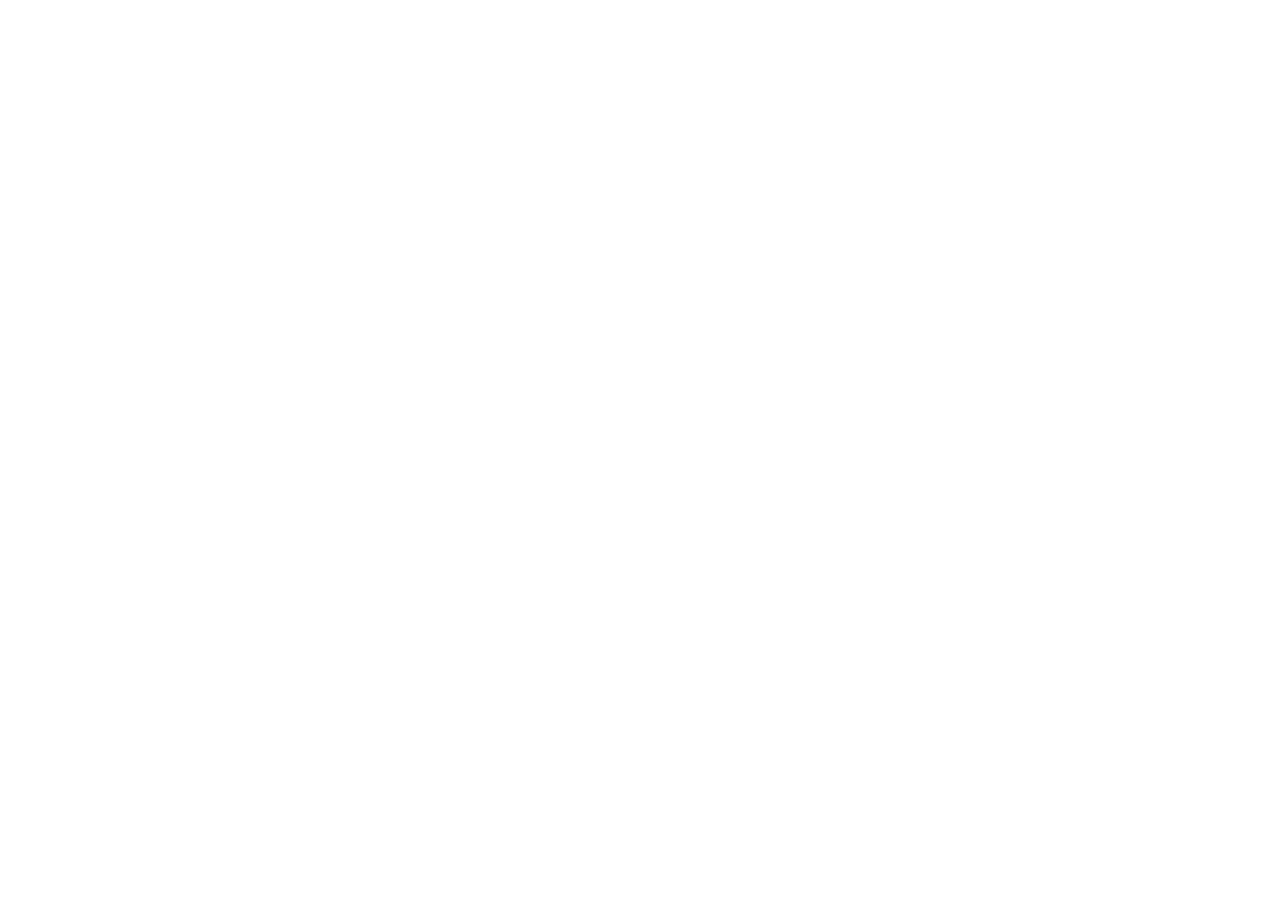
==== contactUs.html @ 0342741f "built basic structure  and linked with CSS" ====
<!DOCTYPE html>
<html lang="en">
<head>
    <meta charset="UTF-8">
    <meta name="viewport" content="width=device-width, initial-scale=1.0">
    <title>Jersey Store BD| Contact Us</title>
    <link rel="stylesheet" href="contactUs.css">
</head>
<body>
    
</body>
</html>
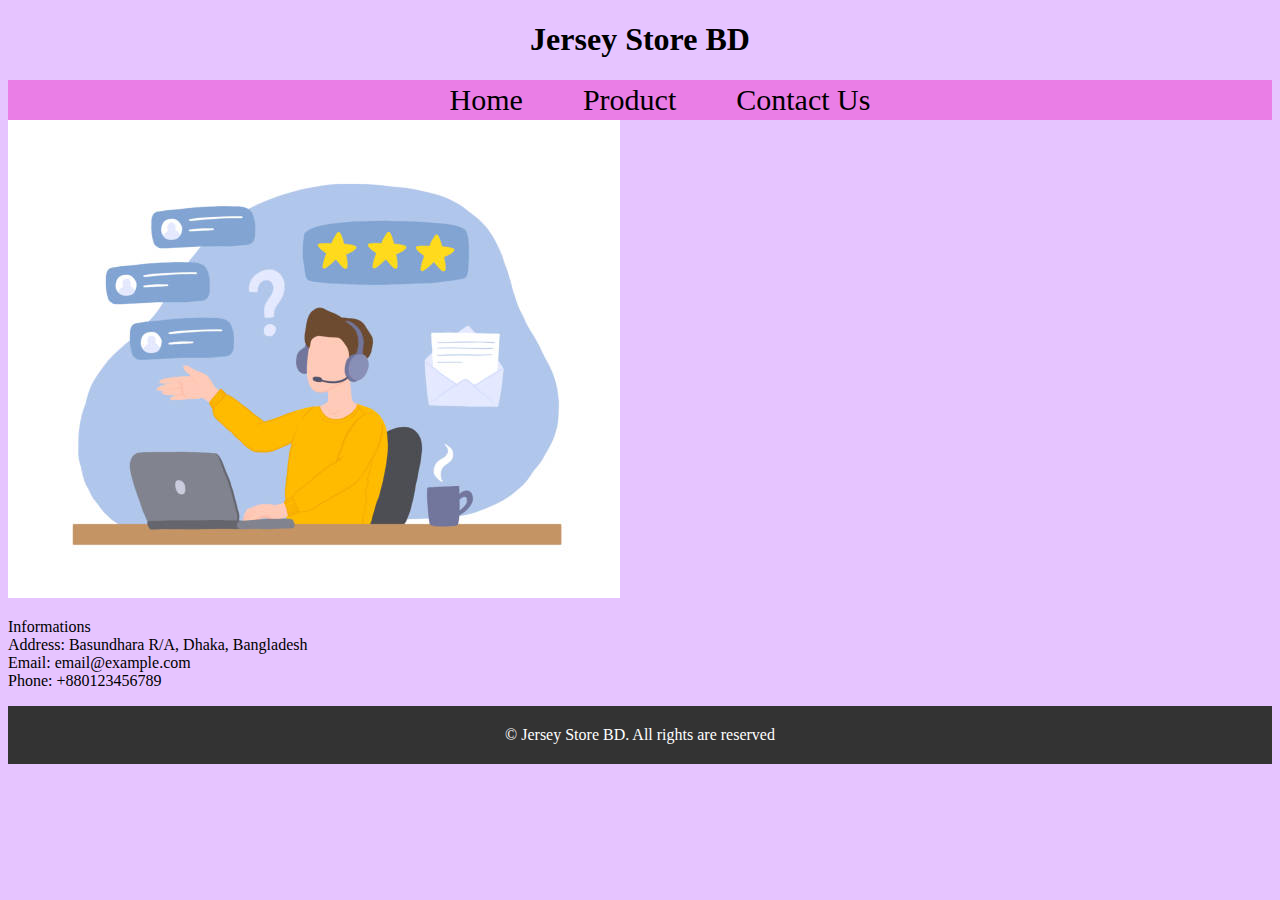
==== commit 625053bc: "Added image and paragraph to Contact Us page" ====
--- a/contactUs.html
+++ b/contactUs.html
@@ -7,6 +7,30 @@
     <link rel="stylesheet" href="contactUs.css">
 </head>
 <body>
+    <!-- Sajid-Ul Islam 2222219 -->
+
+     <!-- header -->
+    <header><h1>Jersey Store BD</h1></header>
+
+    <!-- navbar -->
+    <ul>
+        <li><a href="index.html">Home</a></li>
+        <li><a href="product.html">Product</a></li>
+        <li><a href="contactUs.html">Contact Us</a></li>
+    </ul>
+
+    <!-- Contact Us image and paragraph -->
+    <div class="contactUsImage"><img src="images/contactUs.jpg" alt=""></div>
     
+    <p class = "contactUsParagraph">
+        Informations <br>
+        Address: Basundhara R/A, Dhaka, Bangladesh <br>
+        Email: email@example.com <br>
+        Phone: +880123456789 <br>
+   </p>
+
+    <!-- footer -->
+    <footer> &copy; Jersey Store BD. All rights are reserved </footer>
+
 </body>
 </html>--- a/contactUs.css
+++ b/contactUs.css
@@ -0,0 +1,56 @@
+body{
+    background-color: rgb(230, 196, 255);
+    font-family: 'Times New Roman';
+}
+
+/* navbar starts */
+
+ul{
+    background-color: rgb(234, 126, 230);
+    list-style: none;
+    margin: 0;
+    padding: 3px;
+}
+
+ul{
+    display:flex;
+    justify-content: center;
+}
+
+li{
+    border: 2px;
+    font-size: 30px ;
+    margin-right: 10px;
+}
+
+a{
+    text-decoration: none;
+    color: black;
+    margin-left: 50px;
+}
+
+li a{
+    justify-content: center;
+}
+
+li :hover{
+    background-color: rgb(210, 17, 210);
+}
+/* navbar ends */
+
+/* header and footer starts*/
+
+header{
+    text-align: center;
+    font-family: 'Gill Sans','sans-serif';
+}
+
+footer{
+    background-color: #333;
+    color:white;
+    padding:20px 0;
+    text-align: center;
+}
+
+/* header and footer ends */
+
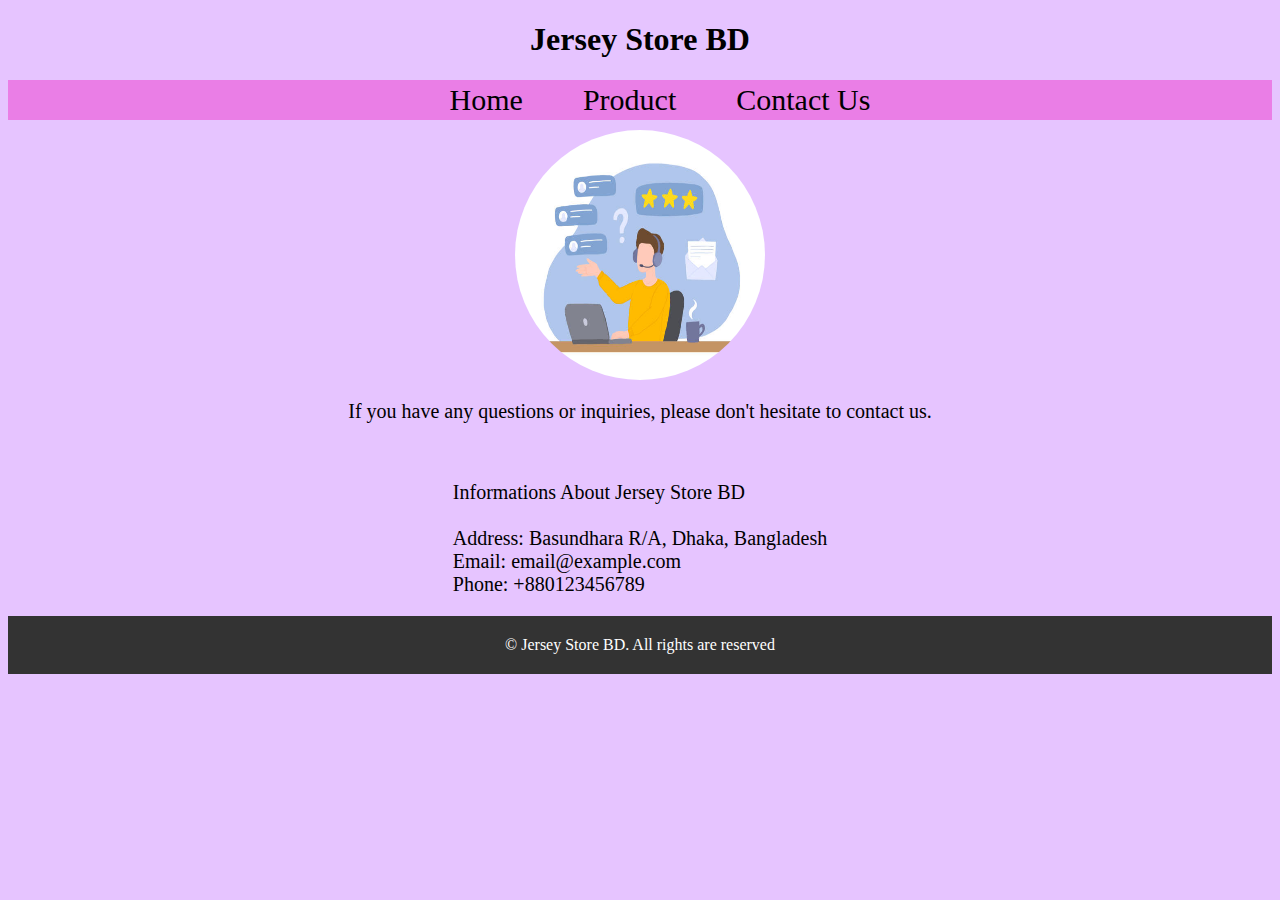
==== commit fd14ac65: "Final Commit" ====
--- a/contactUs.html
+++ b/contactUs.html
@@ -22,8 +22,10 @@
     <!-- Contact Us image and paragraph -->
     <div class="contactUsImage"><img src="images/contactUs.jpg" alt=""></div>
     
+    <p class = "contactUsParagraph">If you have any questions or inquiries, please don't hesitate to contact us.</p>
+    <br>
     <p class = "contactUsParagraph">
-        Informations <br>
+        Informations About Jersey Store BD<br> <br>
         Address: Basundhara R/A, Dhaka, Bangladesh <br>
         Email: email@example.com <br>
         Phone: +880123456789 <br>
--- a/contactUs.css
+++ b/contactUs.css
@@ -54,3 +54,28 @@
 
 /* header and footer ends */
 
+/* image starts */
+
+img{
+    height:250px;
+    width: 250px;
+    border-radius: 50%;
+}
+
+.contactUsImage{
+    margin-top: 10px;
+    display: flex;
+    justify-content: center;
+}
+
+/* image ends */
+
+/* paragraph starts */
+
+.contactUsParagraph{
+    display: flex;
+    justify-content: center;
+    font-size: 20px;;
+}
+
+/* paragraph ends */